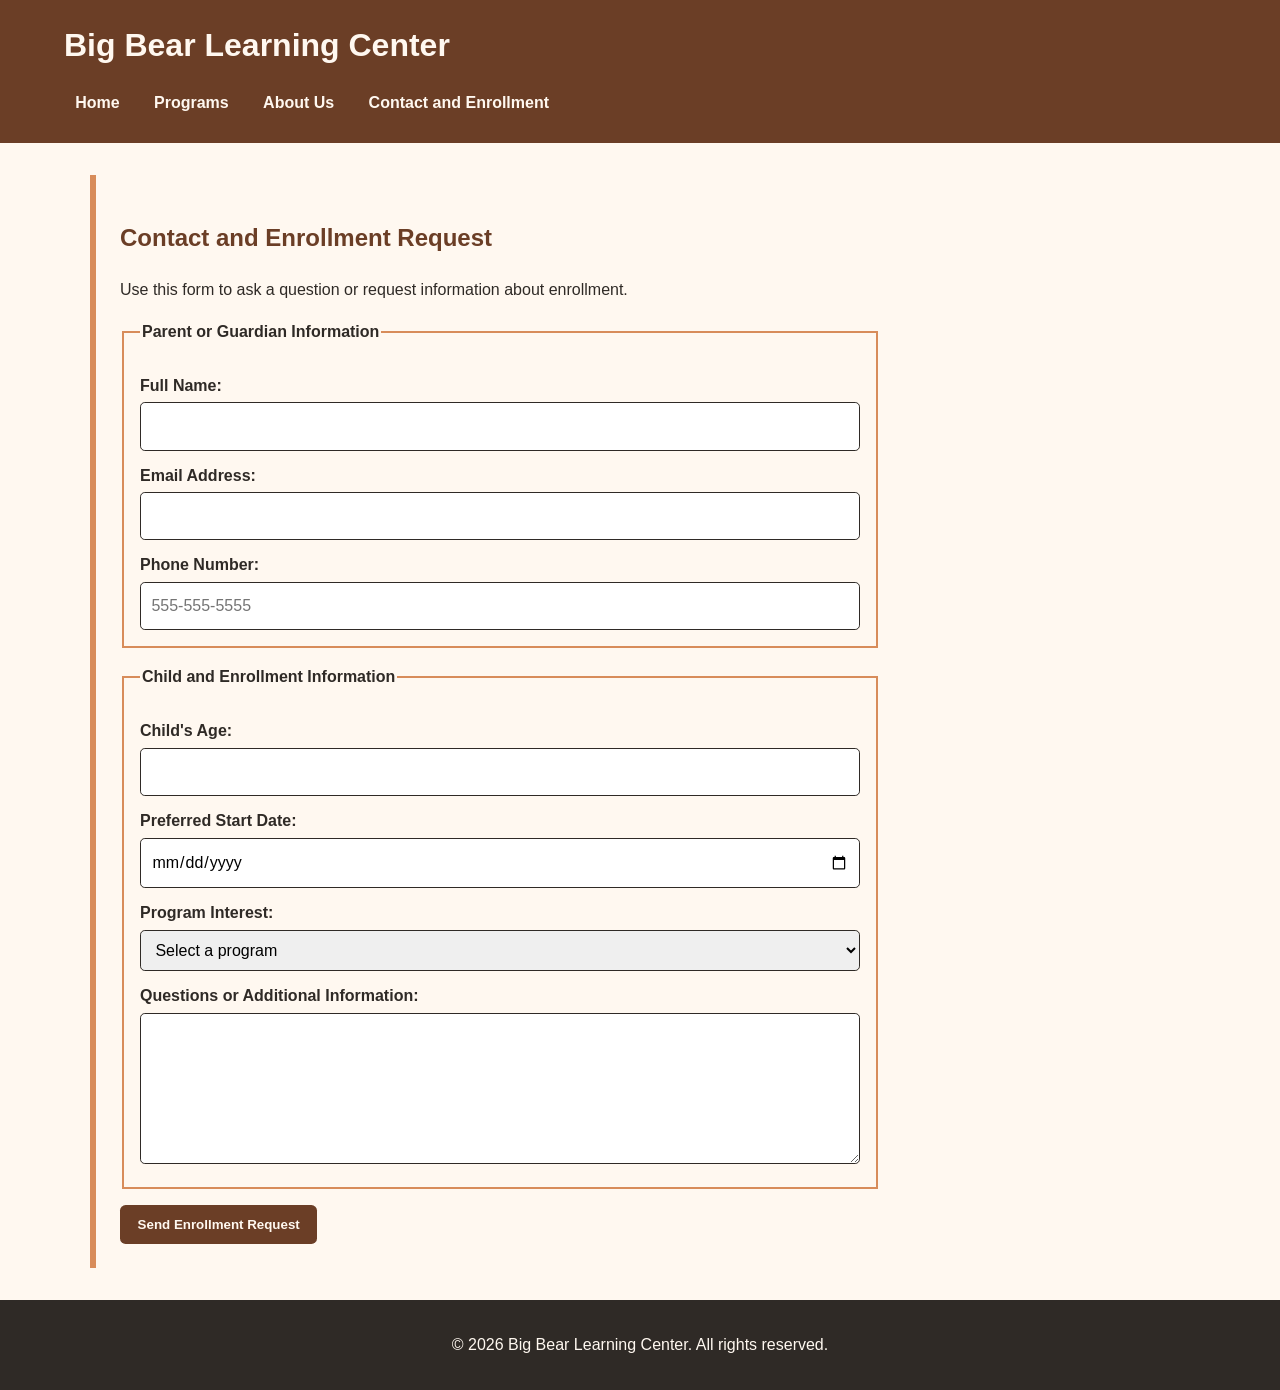
==== contact.html @ d2a2f739 "Add files via upload" ====
<!DOCTYPE html>
<html lang="en">
<head>
    <meta charset="UTF-8">
    <meta name="viewport" content="width=device-width, initial-scale=1.0">
    <title>Big Bear Learning Center | Contact and Enrollment</title>
    <link rel="stylesheet" href="styles.css">
</head>
<body>
    <header>
        <h1>Big Bear Learning Center</h1>
        <nav aria-label="Main navigation">
            <a href="index.html">Home</a>
            <a href="services.html">Programs</a>
            <a href="about.html">About Us</a>
            <a href="contact.html">Contact and Enrollment</a>
        </nav>
    </header>

    <main>
        <section>
            <h2>Contact and Enrollment Request</h2>
            <p>Use this form to ask a question or request information about enrollment.</p>

            <form action="#" method="post">
                <fieldset>
                    <legend>Parent or Guardian Information</legend>

                    <label for="parent-name">Full Name:</label>
                    <input type="text" id="parent-name" name="parent-name" required minlength="2">

                    <label for="email">Email Address:</label>
                    <input type="email" id="email" name="email" required>

                    <label for="phone">Phone Number:</label>
                    <input type="tel" id="phone" name="phone" required pattern="[0-9]{3}-[0-9]{3}-[0-9]{4}" placeholder="555-555-5555">
                </fieldset>

                <fieldset>
                    <legend>Child and Enrollment Information</legend>

                    <label for="child-age">Child's Age:</label>
                    <input type="number" id="child-age" name="child-age" min="1" max="12" required>

                    <label for="start-date">Preferred Start Date:</label>
                    <input type="date" id="start-date" name="start-date" required>

                    <label for="program">Program Interest:</label>
                    <select id="program" name="program" required>
                        <option value="">Select a program</option>
                        <option value="full-day">Full-Day Care</option>
                        <option value="part-day">Part-Day Care</option>
                        <option value="after-school">After-School Care</option>
                    </select>

                    <label for="message">Questions or Additional Information:</label>
                    <textarea id="message" name="message" rows="5" maxlength="500"></textarea>
                </fieldset>

                <button type="submit">Send Enrollment Request</button>
            </form>
        </section>
    </main>

    <footer>
        <p>&copy; 2026 Big Bear Learning Center. All rights reserved.</p>
    </footer>
</body>
</html>
---- styles.css ----
:root { --cream:#FFF8F0; --brown:#6B3E26; --peach:#D88C5A; --charcoal:#2F2A26; }
* { box-sizing:border-box; }
body { margin:0; font-family:Arial,Helvetica,sans-serif; background:var(--cream); color:var(--charcoal); line-height:1.6; }
header { background:var(--brown); color:var(--cream); padding:1.25rem 5%; }
header h1 { margin:0 0 .75rem; }
nav { display:flex; flex-wrap:wrap; gap:.75rem; }
nav a { color:var(--cream); text-decoration:none; font-weight:700; padding:.45rem .7rem; border-radius:.35rem; }
nav a:hover, nav a:focus { background:var(--peach); }
main { width:min(1100px,90%); margin:2rem auto; }
section { margin-bottom:1.5rem; padding:1.5rem; border-left:.4rem solid var(--peach); }
h2,h3 { color:var(--brown); }
img,picture img { display:block; max-width:100%; height:auto; border-radius:.5rem; }
figure { margin:1rem 0; } figcaption { margin-top:.5rem; font-style:italic; }
.program-grid { display:flex; gap:1rem; flex-wrap:wrap; }
.program-card { flex:1 1 220px; padding:1rem; border:2px solid var(--peach); border-radius:.5rem; }
form { max-width:760px; }
fieldset { border:2px solid var(--peach); margin-bottom:1rem; padding:1rem; }
legend,label { font-weight:700; } label { display:block; margin-top:.75rem; }
input,select,textarea { width:100%; padding:.65rem; margin-top:.25rem; border:1px solid var(--charcoal); border-radius:.3rem; font:inherit; }
button { background:var(--brown); color:var(--cream); border:0; padding:.75rem 1.1rem; border-radius:.35rem; font-weight:700; }
footer { background:var(--charcoal); color:var(--cream); text-align:center; padding:1rem; }
@media (max-width:600px) {
 header { padding:1rem; } nav { flex-direction:column; } nav a { padding-left:0; }
 main { width:94%; margin:1rem auto; } section { padding:1rem; } .program-grid { flex-direction:column; }
}
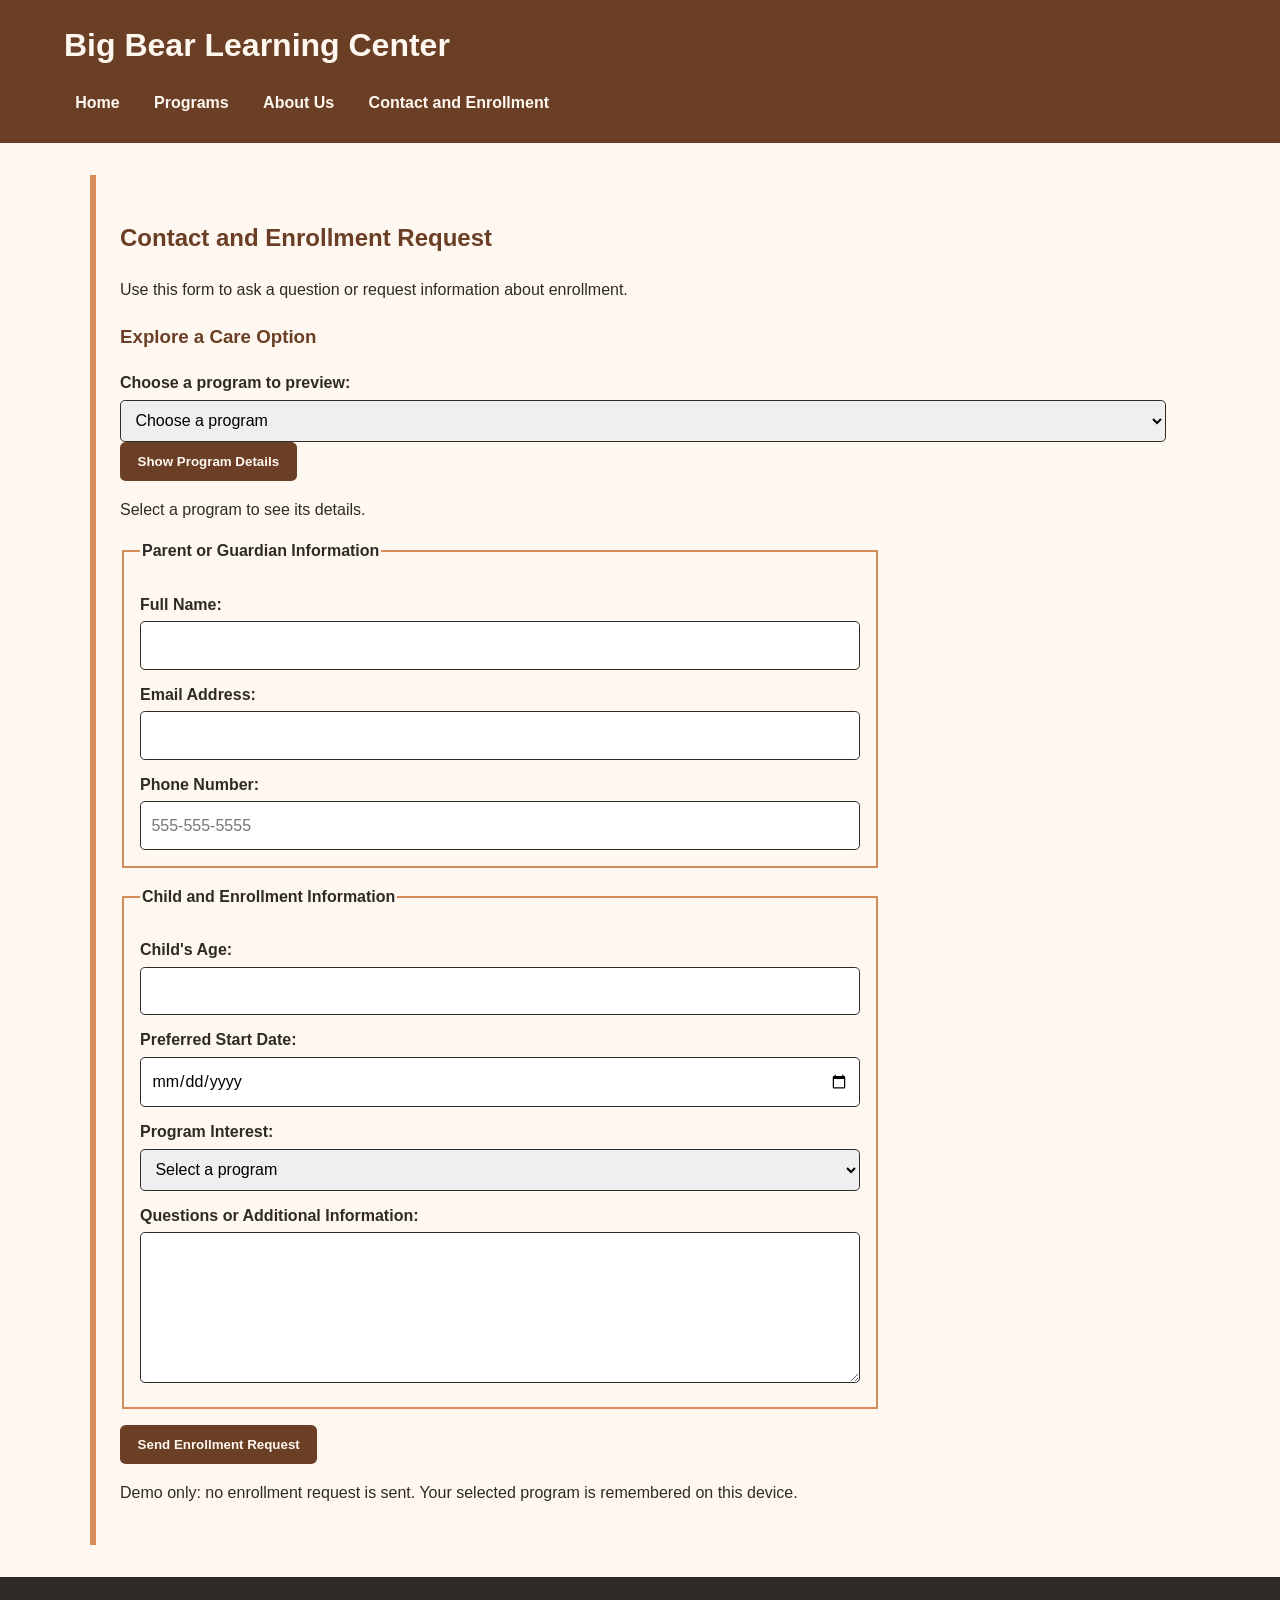
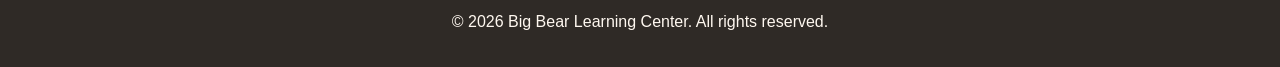
==== commit 2e931780: "Touchstone 4: add program selector and validation feedback" ====
--- a/contact.html
+++ b/contact.html
@@ -22,18 +22,22 @@
             <h2>Contact and Enrollment Request</h2>
             <p>Use this form to ask a question or request information about enrollment.</p>
 
-            <form action="#" method="post">
+            <div class="interactive-tool"><h3>Explore a Care Option</h3><label for="care-choice">Choose a program to preview:</label><select id="care-choice"><option value="">Choose a program</option><option value="full-day">Full-Day Care</option><option value="part-day">Part-Day Care</option><option value="after-school">After-School Care</option></select><button id="show-program" type="button">Show Program Details</button><p id="program-result" role="status">Select a program to see its details.</p><p id="saved-choice"></p></div>
+<form id="enrollment-form" novalidate action="#" method="post">
                 <fieldset>
                     <legend>Parent or Guardian Information</legend>
 
                     <label for="parent-name">Full Name:</label>
                     <input type="text" id="parent-name" name="parent-name" required minlength="2">
+<span class="field-error" id="parent-name-error" aria-live="polite"></span>
 
                     <label for="email">Email Address:</label>
                     <input type="email" id="email" name="email" required>
+<span class="field-error" id="email-error" aria-live="polite"></span>
 
                     <label for="phone">Phone Number:</label>
                     <input type="tel" id="phone" name="phone" required pattern="[0-9]{3}-[0-9]{3}-[0-9]{4}" placeholder="555-555-5555">
+<span class="field-error" id="phone-error" aria-live="polite"></span>
                 </fieldset>
 
                 <fieldset>
@@ -41,12 +45,15 @@
 
                     <label for="child-age">Child's Age:</label>
                     <input type="number" id="child-age" name="child-age" min="1" max="12" required>
+<span class="field-error" id="child-age-error" aria-live="polite"></span>
 
                     <label for="start-date">Preferred Start Date:</label>
                     <input type="date" id="start-date" name="start-date" required>
+<span class="field-error" id="start-date-error" aria-live="polite"></span>
 
                     <label for="program">Program Interest:</label>
                     <select id="program" name="program" required>
+<span class="field-error" id="program-error" aria-live="polite"></span>
                         <option value="">Select a program</option>
                         <option value="full-day">Full-Day Care</option>
                         <option value="part-day">Part-Day Care</option>
@@ -58,12 +65,12 @@
                 </fieldset>
 
                 <button type="submit">Send Enrollment Request</button>
-            </form>
+            <p id="form-status" role="status"></p><p class="privacy-note">Demo only: no enrollment request is sent. Your selected program is remembered on this device.</p></form>
         </section>
     </main>
 
     <footer>
         <p>&copy; 2026 Big Bear Learning Center. All rights reserved.</p>
     </footer>
-</body>
+<script src="script.js" defer></script></body>
 </html>
